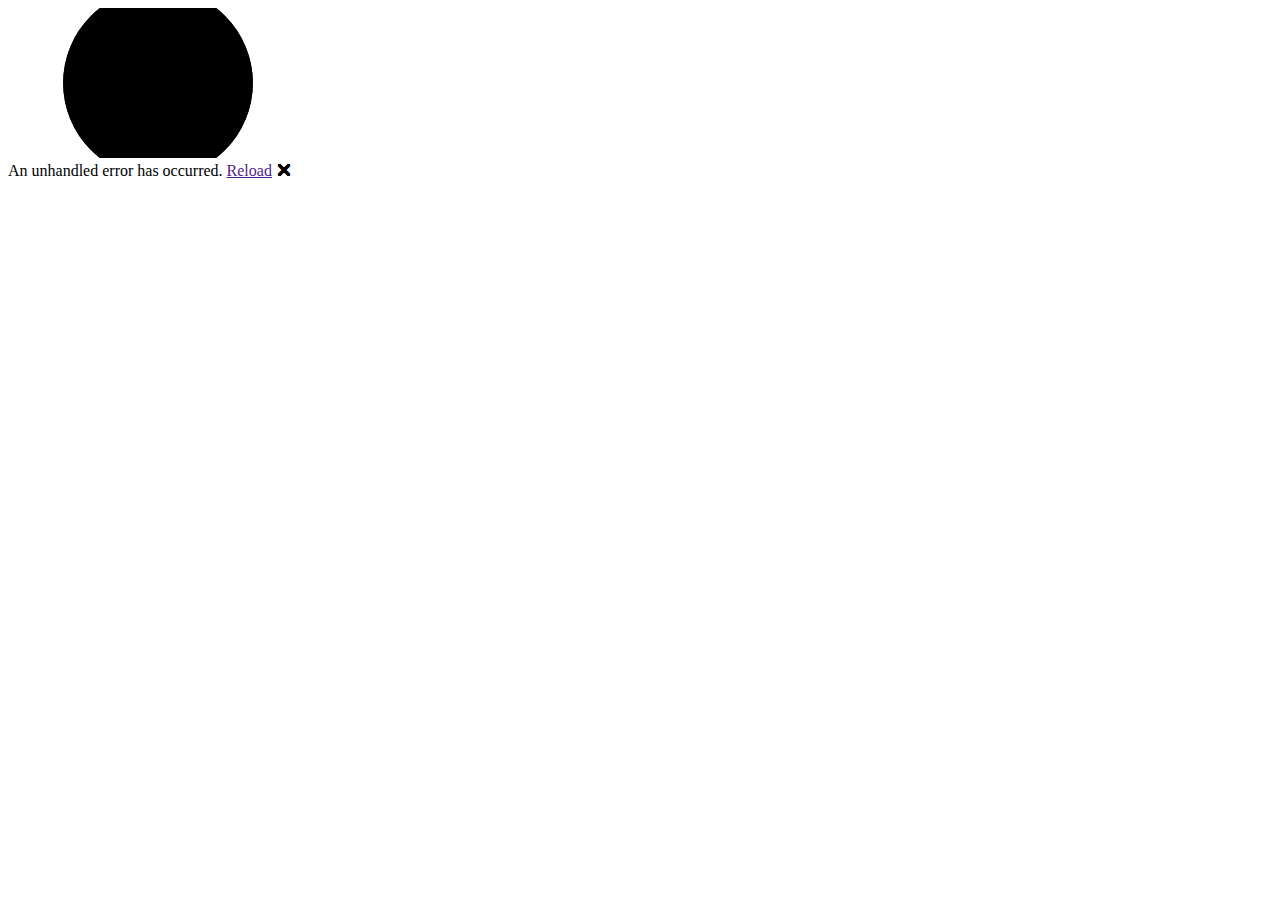
==== test/test/wwwroot/index.html @ f48a469e "reset repo" ====
<!DOCTYPE html>
<html lang="en">

<head>
    <meta charset="utf-8" />
    <meta name="viewport" content="width=device-width, initial-scale=1.0, maximum-scale=1.0, user-scalable=no" />
    <title>test</title>
    <base href="/" />
    <link href="css/bootstrap/bootstrap.min.css" rel="stylesheet" />
    <link href="css/app.css" rel="stylesheet" />
    <link rel="icon" type="image/png" href="favicon.png" />
    <link href="test.styles.css" rel="stylesheet" />
</head>

<body>
    <div id="app">
        <svg class="loading-progress">
            <circle r="40%" cx="50%" cy="50%" />
            <circle r="40%" cx="50%" cy="50%" />
        </svg>
        <div class="loading-progress-text"></div>
    </div>

    <div id="blazor-error-ui">
        An unhandled error has occurred.
        <a href="" class="reload">Reload</a>
        <a class="dismiss">🗙</a>
    </div>
    <script src="_framework/blazor.webassembly.js"></script>
</body>

</html>
---- test/test/wwwroot/css/app.css ----
@import url('open-iconic/font/css/open-iconic-bootstrap.min.css');

html, body {
    font-family: 'Helvetica Neue', Helvetica, Arial, sans-serif;
}

h1:focus {
    outline: none;
}

a, .btn-link {
    color: #0071c1;
}

.btn-primary {
    color: #fff;
    background-color: #1b6ec2;
    border-color: #1861ac;
}

.btn:focus, .btn:active:focus, .btn-link.nav-link:focus, .form-control:focus, .form-check-input:focus {
  box-shadow: 0 0 0 0.1rem white, 0 0 0 0.25rem #258cfb;
}

.content {
    padding-top: 1.1rem;
}

.valid.modified:not([type=checkbox]) {
    outline: 1px solid #26b050;
}

.invalid {
    outline: 1px solid red;
}

.validation-message {
    color: red;
}

#blazor-error-ui {
    background: lightyellow;
    bottom: 0;
    box-shadow: 0 -1px 2px rgba(0, 0, 0, 0.2);
    display: none;
    left: 0;
    padding: 0.6rem 1.25rem 0.7rem 1.25rem;
    position: fixed;
    width: 100%;
    z-index: 1000;
}

    #blazor-error-ui .dismiss {
        cursor: pointer;
        position: absolute;
        right: 0.75rem;
        top: 0.5rem;
    }

.blazor-error-boundary {
    background: url([data-uri]) no-repeat 1rem/1.8rem, #b32121;
    padding: 1rem 1rem 1rem 3.7rem;
    color: white;
}

    .blazor-error-boundary::after {
        content: "An error has occurred."
    }

.loading-progress {
    position: relative;
    display: block;
    width: 8rem;
    height: 8rem;
    margin: 20vh auto 1rem auto;
}

    .loading-progress circle {
        fill: none;
        stroke: #e0e0e0;
        stroke-width: 0.6rem;
        transform-origin: 50% 50%;
        transform: rotate(-90deg);
    }

        .loading-progress circle:last-child {
            stroke: #1b6ec2;
            stroke-dasharray: calc(3.141 * var(--blazor-load-percentage, 0%) * 0.8), 500%;
            transition: stroke-dasharray 0.05s ease-in-out;
        }

.loading-progress-text {
    position: absolute;
    text-align: center;
    font-weight: bold;
    inset: calc(20vh + 3.25rem) 0 auto 0.2rem;
}

    .loading-progress-text:after {
        content: var(--blazor-load-percentage-text, "Loading");
    }
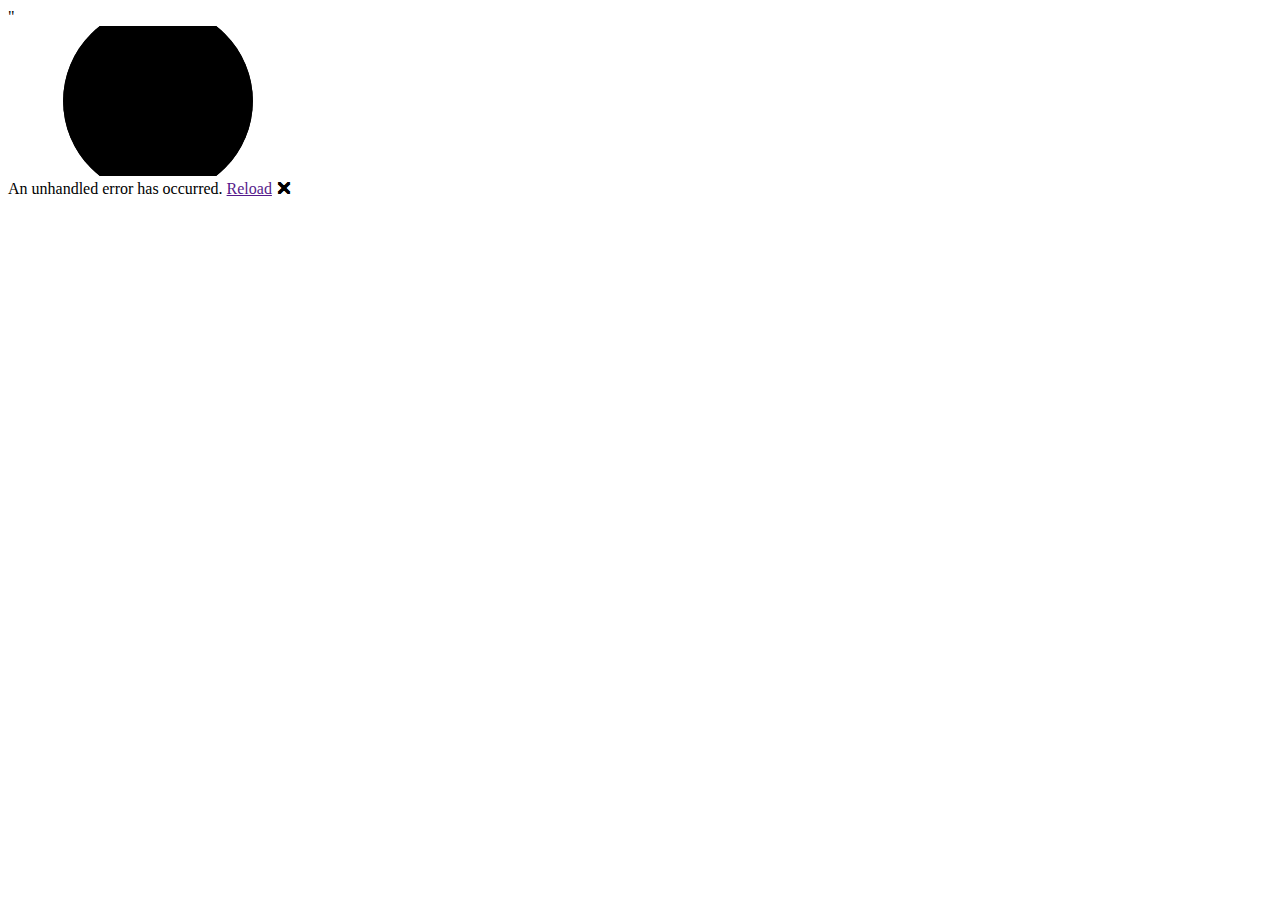
==== commit 4fa42c54: "Profile page, overdue homepage component, create account pages" ====
--- a/test/test/wwwroot/index.html
+++ b/test/test/wwwroot/index.html
@@ -10,6 +10,9 @@
     <link href="css/app.css" rel="stylesheet" />
     <link rel="icon" type="image/png" href="favicon.png" />
     <link href="test.styles.css" rel="stylesheet" />
+    <link href="YourAssemblyName.styles.css" rel="stylesheet">
+    <link href="path_to_bootstrap.min.css" rel="stylesheet" integrity="if_needed" />"
+
 </head>
 
 <body>
@@ -27,6 +30,9 @@
         <a class="dismiss">🗙</a>
     </div>
     <script src="_framework/blazor.webassembly.js"></script>
+    <script src="_content/BlazorStrap/popper.min.js"></script>
+    <script src="_content/BlazorStrap/blazorstrap.js"></script>
 </body>
 
+
 </html>
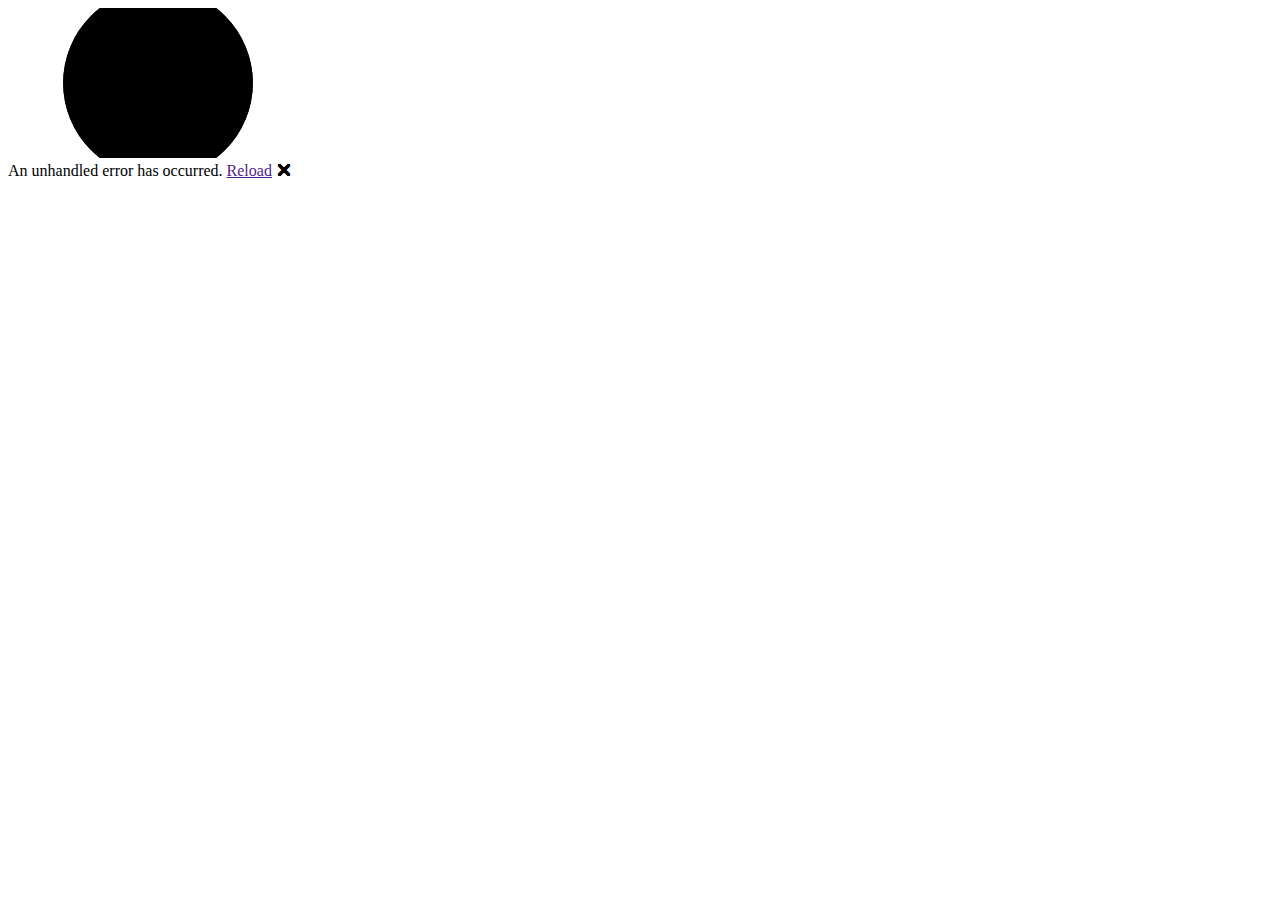
==== commit 2325c5a6: "Revert "Profile page, overdue homepage component, create account pages"" ====
--- a/test/test/wwwroot/index.html
+++ b/test/test/wwwroot/index.html
@@ -10,9 +10,6 @@
     <link href="css/app.css" rel="stylesheet" />
     <link rel="icon" type="image/png" href="favicon.png" />
     <link href="test.styles.css" rel="stylesheet" />
-    <link href="YourAssemblyName.styles.css" rel="stylesheet">
-    <link href="path_to_bootstrap.min.css" rel="stylesheet" integrity="if_needed" />"
-
 </head>
 
 <body>
@@ -30,9 +27,6 @@
         <a class="dismiss">🗙</a>
     </div>
     <script src="_framework/blazor.webassembly.js"></script>
-    <script src="_content/BlazorStrap/popper.min.js"></script>
-    <script src="_content/BlazorStrap/blazorstrap.js"></script>
 </body>
 
-
 </html>
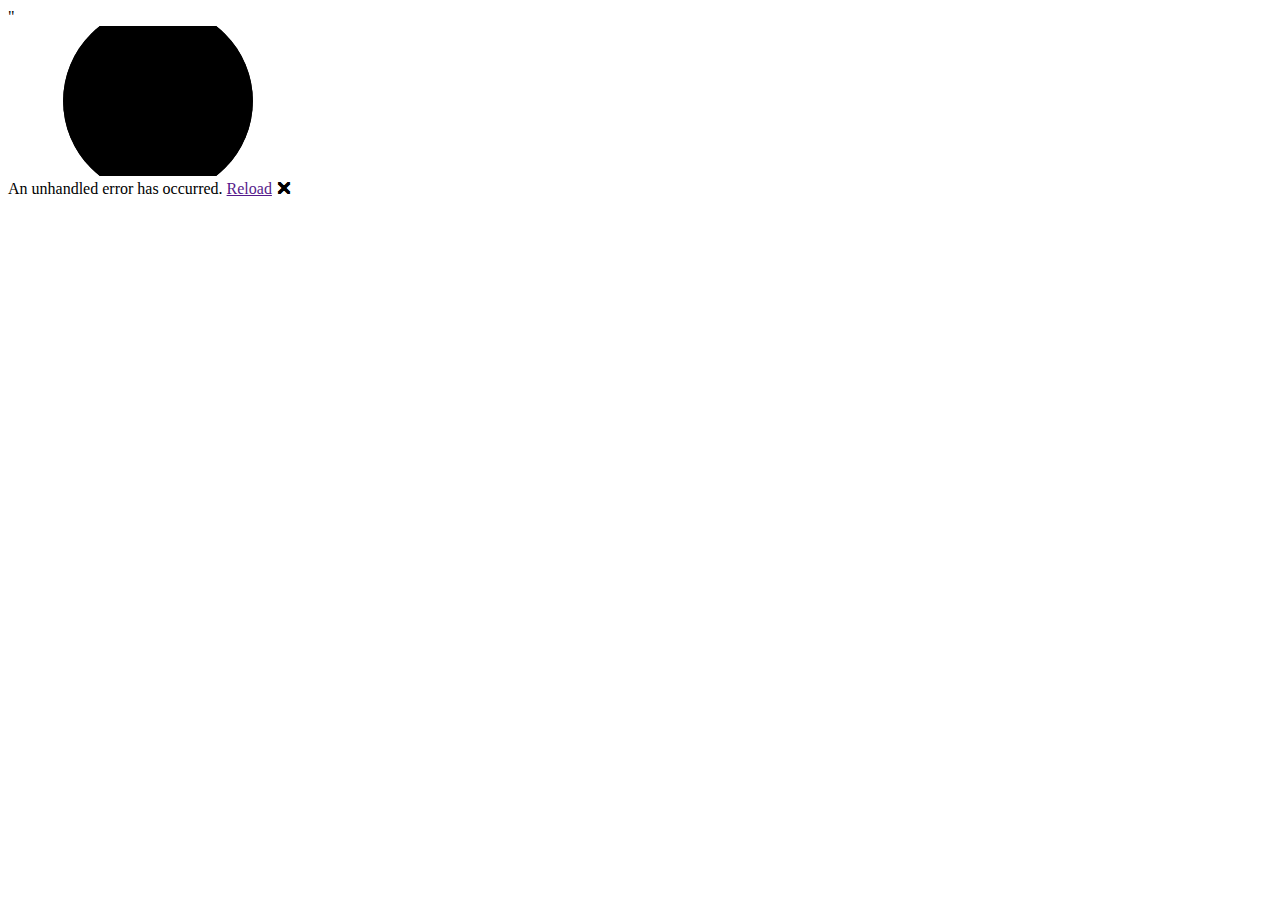
==== commit 9fcfea62: "Hopefully this works T-T" ====
--- a/test/test/wwwroot/index.html
+++ b/test/test/wwwroot/index.html
@@ -10,6 +10,9 @@
     <link href="css/app.css" rel="stylesheet" />
     <link rel="icon" type="image/png" href="favicon.png" />
     <link href="test.styles.css" rel="stylesheet" />
+    <link href="YourAssemblyName.styles.css" rel="stylesheet">
+    <link href="path_to_bootstrap.min.css" rel="stylesheet" integrity="if_needed" />"
+
 </head>
 
 <body>
@@ -27,6 +30,9 @@
         <a class="dismiss">🗙</a>
     </div>
     <script src="_framework/blazor.webassembly.js"></script>
+    <script src="_content/BlazorStrap/popper.min.js"></script>
+    <script src="_content/BlazorStrap/blazorstrap.js"></script>
 </body>
 
+
 </html>
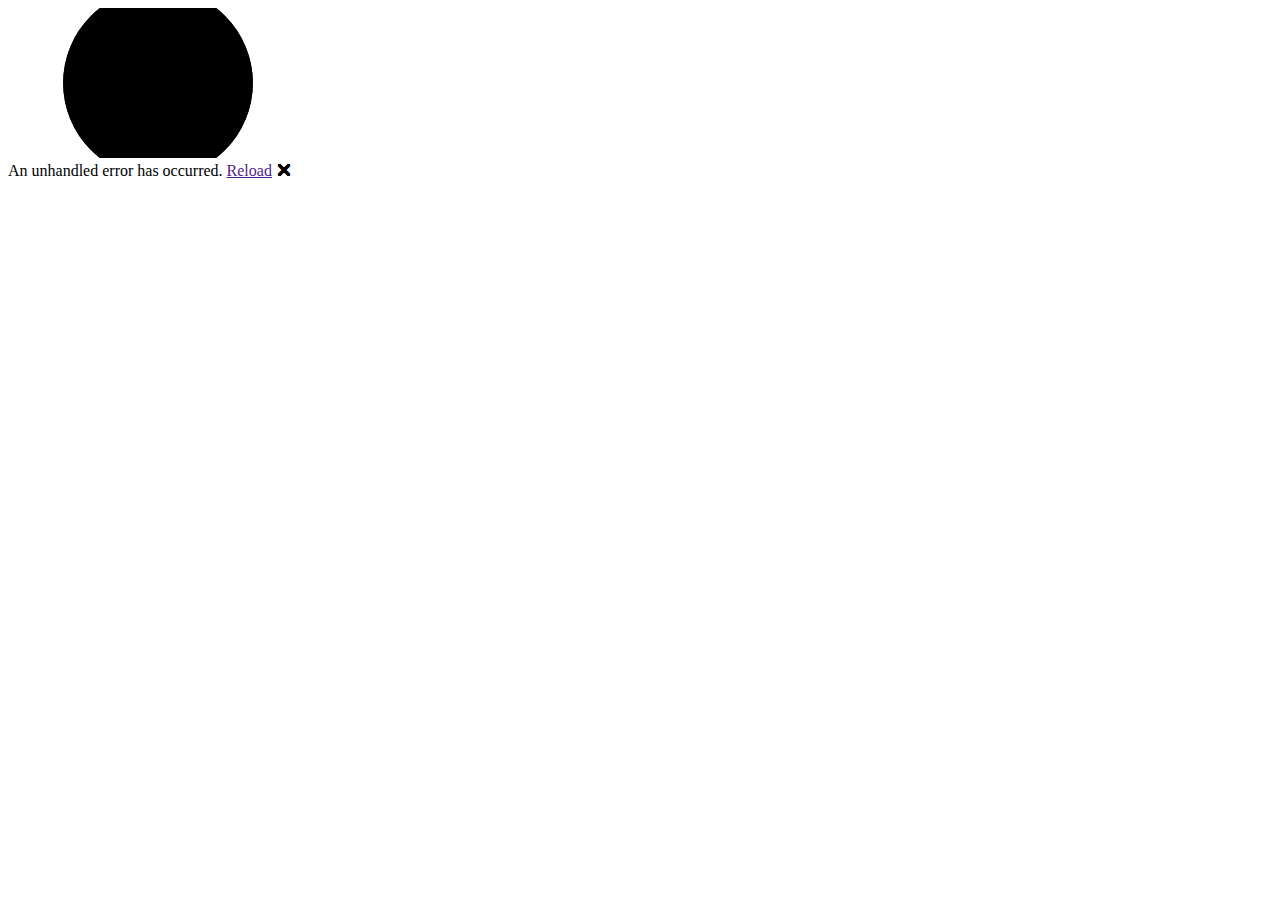
==== commit 2cc8f05f: "display on homescreen" ====
--- a/test/test/wwwroot/index.html
+++ b/test/test/wwwroot/index.html
@@ -11,7 +11,7 @@
     <link rel="icon" type="image/png" href="favicon.png" />
     <link href="test.styles.css" rel="stylesheet" />
     <link href="YourAssemblyName.styles.css" rel="stylesheet">
-    <link href="path_to_bootstrap.min.css" rel="stylesheet" integrity="if_needed" />"
+    <link href="path_to_bootstrap.min.css" rel="stylesheet" integrity="if_needed" />
 
 </head>
 
